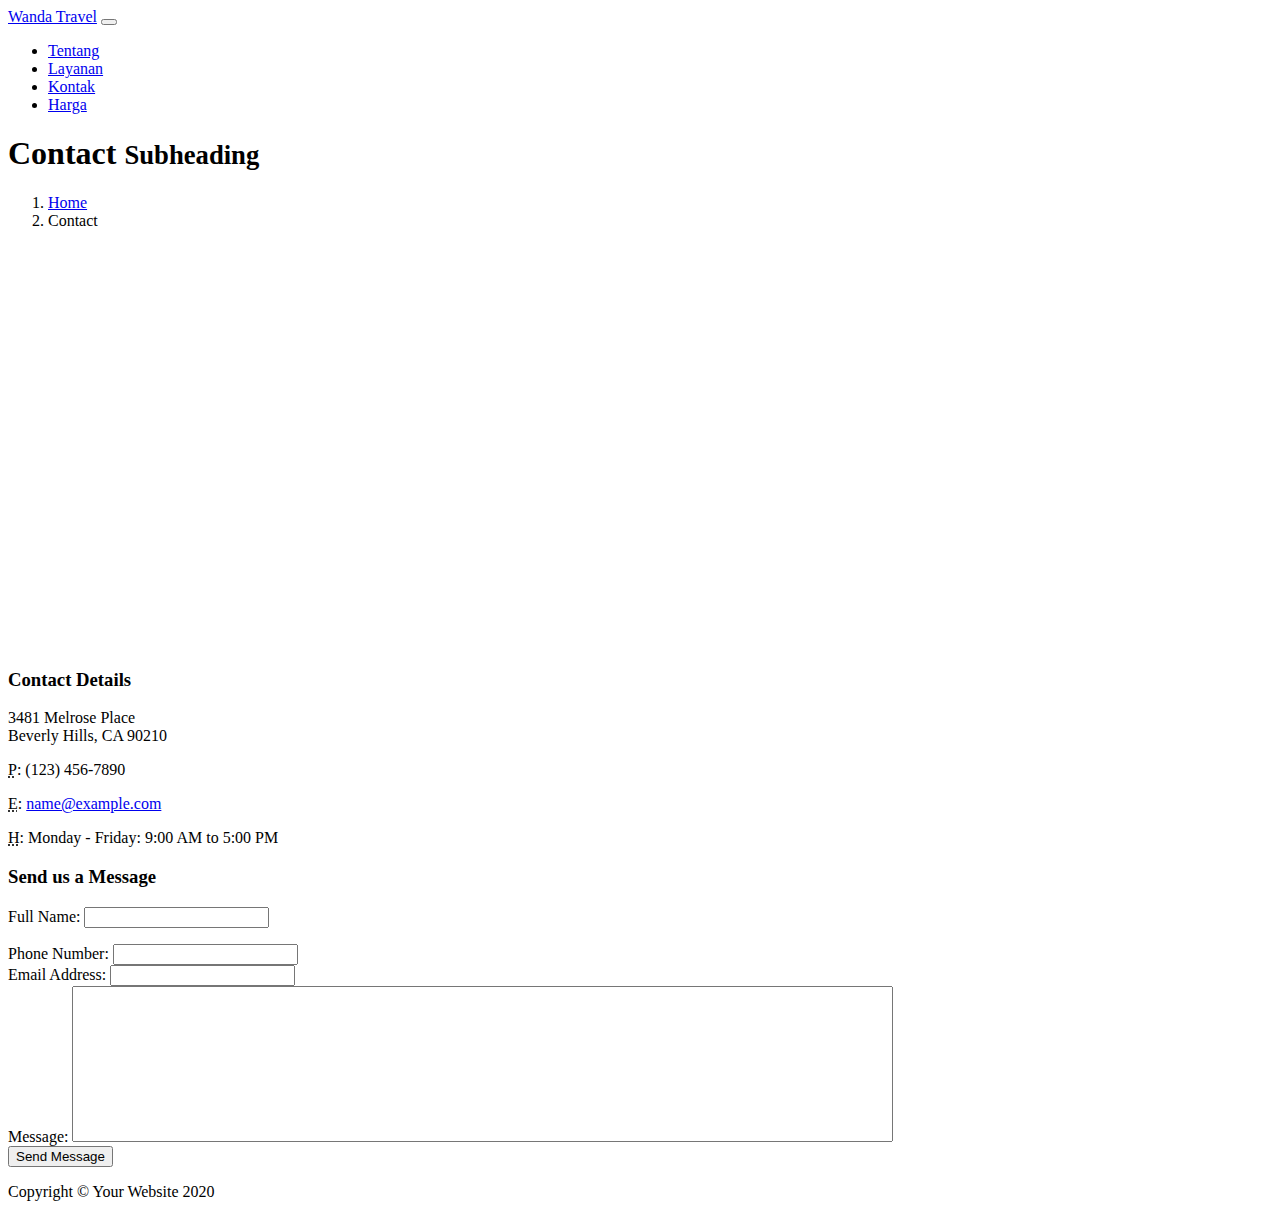
==== contact.html @ 57925e33 "versi kedua dari wanda travel fix" ====
<!DOCTYPE html>
<html lang="en">
  <head>
    <meta charset="utf-8" />
    <meta
      name="viewport"
      content="width=device-width, initial-scale=1, shrink-to-fit=no"
    />
    <meta name="description" content="" />
    <meta name="author" content="" />

    <title>Wanda Travel</title>

    <!-- Bootstrap core CSS -->
    <link href="vendor/bootstrap/css/bootstrap.min.css" rel="stylesheet" />

    <!-- Custom styles for this template -->
    <link href="css/modern-business.css" rel="stylesheet" />
  </head>

  <body>
    <!-- Navigation -->
    <nav
      class="navbar fixed-top navbar-expand-lg navbar-dark bg-dark fixed-top"
    >
      <div class="container">
        <a class="navbar-brand" href="index.html">Wanda Travel</a>
        <button
          class="navbar-toggler navbar-toggler-right"
          type="button"
          data-toggle="collapse"
          data-target="#navbarResponsive"
          aria-controls="navbarResponsive"
          aria-expanded="false"
          aria-label="Toggle navigation"
        >
          <span class="navbar-toggler-icon"></span>
        </button>
        <div class="collapse navbar-collapse" id="navbarResponsive">
          <ul class="navbar-nav ml-auto">
            <li class="nav-item active">
              <a class="nav-link" href="about.html">Tentang</a>
            </li>
            <li class="nav-item">
              <a class="nav-link" href="services.html">Layanan</a>
            </li>
            <li class="nav-item">
              <a class="nav-link" href="contact.html">Kontak</a>
            </li>
            <li class="nav-item">
              <a class="nav-link" href="pricing.html">Harga</a>
            </li>
          </ul>
        </div>
      </div>
    </nav>

    <!-- Page Content -->
    <div class="container">
      <!-- Page Heading/Breadcrumbs -->
      <h1 class="mt-4 mb-3">
        Contact
        <small>Subheading</small>
      </h1>

      <ol class="breadcrumb">
        <li class="breadcrumb-item">
          <a href="index.html">Home</a>
        </li>
        <li class="breadcrumb-item active">Contact</li>
      </ol>

      <!-- Content Row -->
      <div class="row">
        <!-- Map Column -->
        <div class="col-lg-8 mb-4">
          <!-- Embedded Google Map -->
          <iframe
            style="width: 100%; height: 400px; border: 0"
            src="http://maps.google.com/maps?hl=en&amp;ie=UTF8&amp;ll=37.0625,-95.677068&amp;spn=56.506174,79.013672&amp;t=m&amp;z=4&amp;output=embed"
          ></iframe>
        </div>
        <!-- Contact Details Column -->
        <div class="col-lg-4 mb-4">
          <h3>Contact Details</h3>
          <p>
            3481 Melrose Place
            <br />Beverly Hills, CA 90210
            <br />
          </p>
          <p><abbr title="Phone">P</abbr>: (123) 456-7890</p>
          <p>
            <abbr title="Email">E</abbr>:
            <a href="mailto:name@example.com">name@example.com </a>
          </p>
          <p>
            <abbr title="Hours">H</abbr>: Monday - Friday: 9:00 AM to 5:00 PM
          </p>
        </div>
      </div>
      <!-- /.row -->

      <!-- Contact Form -->
      <!-- In order to set the email address and subject line for the contact form go to the bin/contact_me.php file. -->
      <div class="row">
        <div class="col-lg-8 mb-4">
          <h3>Send us a Message</h3>
          <form name="sentMessage" id="contactForm" novalidate>
            <div class="control-group form-group">
              <div class="controls">
                <label>Full Name:</label>
                <input
                  type="text"
                  class="form-control"
                  id="name"
                  required
                  data-validation-required-message="Please enter your name."
                />
                <p class="help-block"></p>
              </div>
            </div>
            <div class="control-group form-group">
              <div class="controls">
                <label>Phone Number:</label>
                <input
                  type="tel"
                  class="form-control"
                  id="phone"
                  required
                  data-validation-required-message="Please enter your phone number."
                />
              </div>
            </div>
            <div class="control-group form-group">
              <div class="controls">
                <label>Email Address:</label>
                <input
                  type="email"
                  class="form-control"
                  id="email"
                  required
                  data-validation-required-message="Please enter your email address."
                />
              </div>
            </div>
            <div class="control-group form-group">
              <div class="controls">
                <label>Message:</label>
                <textarea
                  rows="10"
                  cols="100"
                  class="form-control"
                  id="message"
                  required
                  data-validation-required-message="Please enter your message"
                  maxlength="999"
                  style="resize: none"
                ></textarea>
              </div>
            </div>
            <div id="success"></div>
            <!-- For success/fail messages -->
            <button
              type="submit"
              class="btn btn-primary"
              id="sendMessageButton"
            >
              Send Message
            </button>
          </form>
        </div>
      </div>
      <!-- /.row -->
    </div>
    <!-- /.container -->

    <!-- Footer -->
    <footer class="py-5 bg-dark">
      <div class="container">
        <p class="m-0 text-center text-white">
          Copyright &copy; Your Website 2020
        </p>
      </div>
      <!-- /.container -->
    </footer>

    <!-- Bootstrap core JavaScript -->
    <script src="vendor/jquery/jquery.min.js"></script>
    <script src="vendor/bootstrap/js/bootstrap.bundle.min.js"></script>

    <!-- Contact form JavaScript -->
    <!-- Do not edit these files! In order to set the email address and subject line for the contact form go to the bin/contact_me.php file. -->
    <script src="js/jqBootstrapValidation.js"></script>
    <script src="js/contact_me.js"></script>
  </body>
</html>
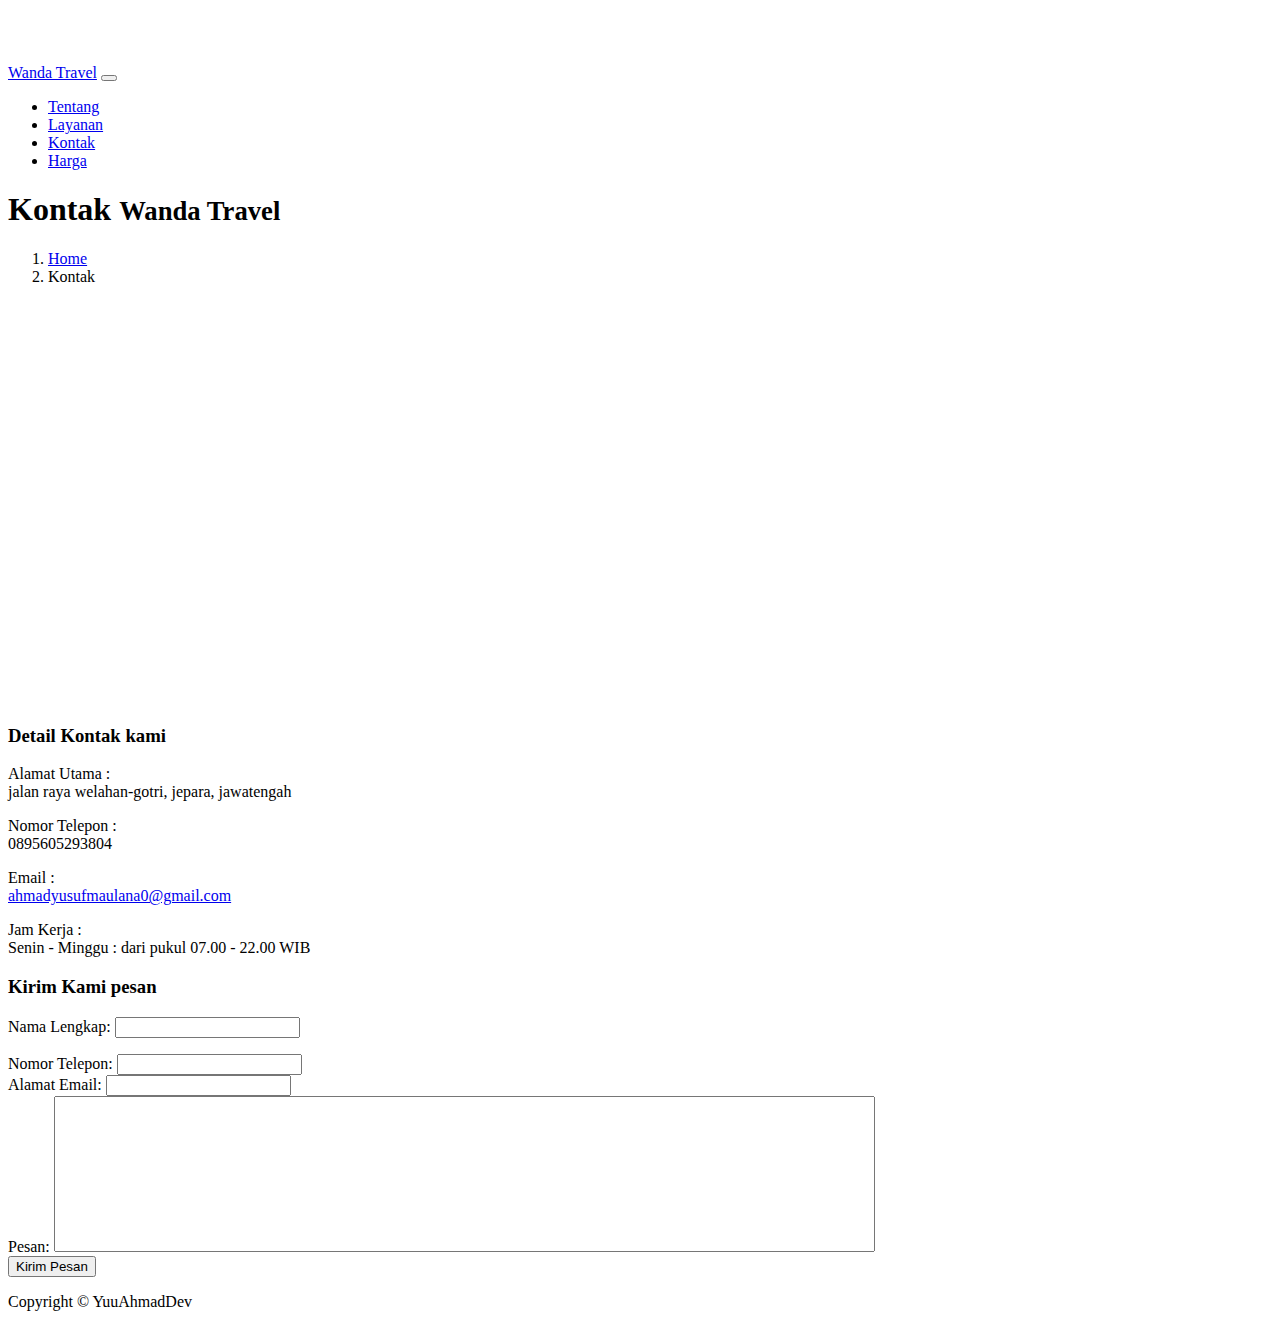
==== commit 58fb1089: "versi ketiga dari saya wkwkwk" ====
--- a/contact.html
+++ b/contact.html
@@ -38,14 +38,14 @@
         </button>
         <div class="collapse navbar-collapse" id="navbarResponsive">
           <ul class="navbar-nav ml-auto">
-            <li class="nav-item active">
+            <li class="nav-item">
               <a class="nav-link" href="about.html">Tentang</a>
             </li>
             <li class="nav-item">
               <a class="nav-link" href="services.html">Layanan</a>
             </li>
             <li class="nav-item">
-              <a class="nav-link" href="contact.html">Kontak</a>
+              <a class="nav-link active" href="contact.html">Kontak</a>
             </li>
             <li class="nav-item">
               <a class="nav-link" href="pricing.html">Harga</a>
@@ -59,15 +59,15 @@
     <div class="container">
       <!-- Page Heading/Breadcrumbs -->
       <h1 class="mt-4 mb-3">
-        Contact
-        <small>Subheading</small>
+        Kontak
+        <small>Wanda Travel</small>
       </h1>
 
       <ol class="breadcrumb">
         <li class="breadcrumb-item">
           <a href="index.html">Home</a>
         </li>
-        <li class="breadcrumb-item active">Contact</li>
+        <li class="breadcrumb-item active">Kontak</li>
       </ol>
 
       <!-- Content Row -->
@@ -82,19 +82,28 @@
         </div>
         <!-- Contact Details Column -->
         <div class="col-lg-4 mb-4">
-          <h3>Contact Details</h3>
-          <p>
-            3481 Melrose Place
-            <br />Beverly Hills, CA 90210
-            <br />
-          </p>
-          <p><abbr title="Phone">P</abbr>: (123) 456-7890</p>
-          <p>
-            <abbr title="Email">E</abbr>:
-            <a href="mailto:name@example.com">name@example.com </a>
-          </p>
-          <p>
-            <abbr title="Hours">H</abbr>: Monday - Friday: 9:00 AM to 5:00 PM
+          <h3>Detail Kontak kami</h3>
+          <p>
+            Alamat Utama :
+            <br />jalan raya welahan-gotri, jepara, jawatengah
+            <br />
+          </p>
+          <p>
+            Nomor Telepon : <br />
+            0895605293804
+            <br />
+          </p>
+          <p>
+            Email : <br />
+            <a href="mailto:ahmadyusufmaulana0@gmail.com"
+              >ahmadyusufmaulana0@gmail.com</a
+            >
+            <br />
+          </p>
+          <p>
+            Jam Kerja : <br />
+            Senin - Minggu : dari pukul 07.00 - 22.00 WIB
+            <br />
           </p>
         </div>
       </div>
@@ -104,11 +113,11 @@
       <!-- In order to set the email address and subject line for the contact form go to the bin/contact_me.php file. -->
       <div class="row">
         <div class="col-lg-8 mb-4">
-          <h3>Send us a Message</h3>
+          <h3>Kirim Kami pesan</h3>
           <form name="sentMessage" id="contactForm" novalidate>
             <div class="control-group form-group">
               <div class="controls">
-                <label>Full Name:</label>
+                <label>Nama Lengkap:</label>
                 <input
                   type="text"
                   class="form-control"
@@ -121,7 +130,7 @@
             </div>
             <div class="control-group form-group">
               <div class="controls">
-                <label>Phone Number:</label>
+                <label>Nomor Telepon:</label>
                 <input
                   type="tel"
                   class="form-control"
@@ -133,7 +142,7 @@
             </div>
             <div class="control-group form-group">
               <div class="controls">
-                <label>Email Address:</label>
+                <label>Alamat Email:</label>
                 <input
                   type="email"
                   class="form-control"
@@ -145,7 +154,7 @@
             </div>
             <div class="control-group form-group">
               <div class="controls">
-                <label>Message:</label>
+                <label>Pesan:</label>
                 <textarea
                   rows="10"
                   cols="100"
@@ -165,7 +174,7 @@
               class="btn btn-primary"
               id="sendMessageButton"
             >
-              Send Message
+              Kirim Pesan
             </button>
           </form>
         </div>
@@ -177,9 +186,7 @@
     <!-- Footer -->
     <footer class="py-5 bg-dark">
       <div class="container">
-        <p class="m-0 text-center text-white">
-          Copyright &copy; Your Website 2020
-        </p>
+        <p class="m-0 text-center text-white">Copyright &copy; YuuAhmadDev</p>
       </div>
       <!-- /.container -->
     </footer>
--- a/css/modern-business.css
+++ b/css/modern-business.css
@@ -0,0 +1,26 @@
+/*!
+ * Start Bootstrap - Modern Business (https://startbootstrap.com/template/modern-business)
+ * Copyright 2013-2020 Start Bootstrap
+ * Licensed under MIT (https://github.com/StartBootstrap/startbootstrap-logomodern-business-nav/blob/master/LICENSE)
+ */
+body {
+  padding-top: 56px;
+}
+
+.carousel-item {
+  height: 65vh;
+  min-height: 300px;
+  background: no-repeat center center scroll;
+  -webkit-background-size: cover;
+  -moz-background-size: cover;
+  -o-background-size: cover;
+  background-size: cover;
+}
+
+.portfolio-item {
+  margin-bottom: 30px;
+}
+
+.hitam {
+  color: black;
+}
